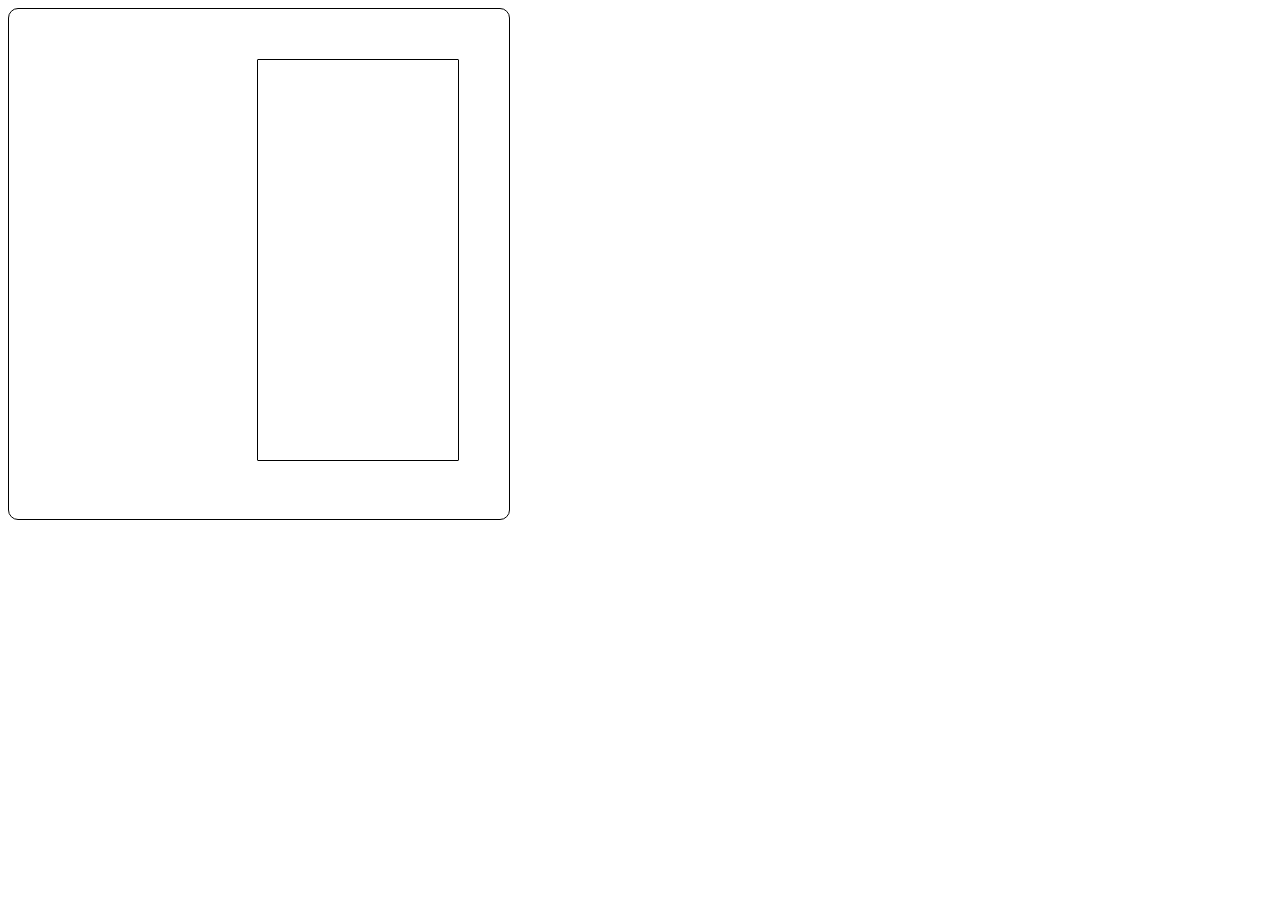
==== index.html @ 0ba84fac "creating directories for js and css files" ====
<!DOCTYPE html>
<html lang="en">
<head>
    
    <meta charset="UTF-8">
    <meta name="viewport" content="width=device-width, initial-scale=1.0">
    <meta http-equiv="X-UA-Compatible" content="ie=edge">

    <script src="js/pieces.js"></script>

    <link rel="stylesheet" href="css/main.css" type="text/css">

    <title>A tetris game by fuadzade</title>

</head>
<body >
    <div id = "screen">
        <h1 id="scoreboard"></h1>
        <canvas id="board" width="200px" height="400px"></canvas>

    </div>
    <script src = "tetris.js"></script>

</body>
</html>
---- css/main.css ----
#screen{
    border: 1px solid black;
    width: 500px;
    height: 510px;
    border-radius: 10px;

}

#board {
    border: 1px solid black;
    float: right;
    margin: 50px;
    border-radius: 1px;
}

#scoreboard {
    float:left;
    margin: 50px 50px;
}

.title{
    float: left;
    margin: 50px 10px;

}
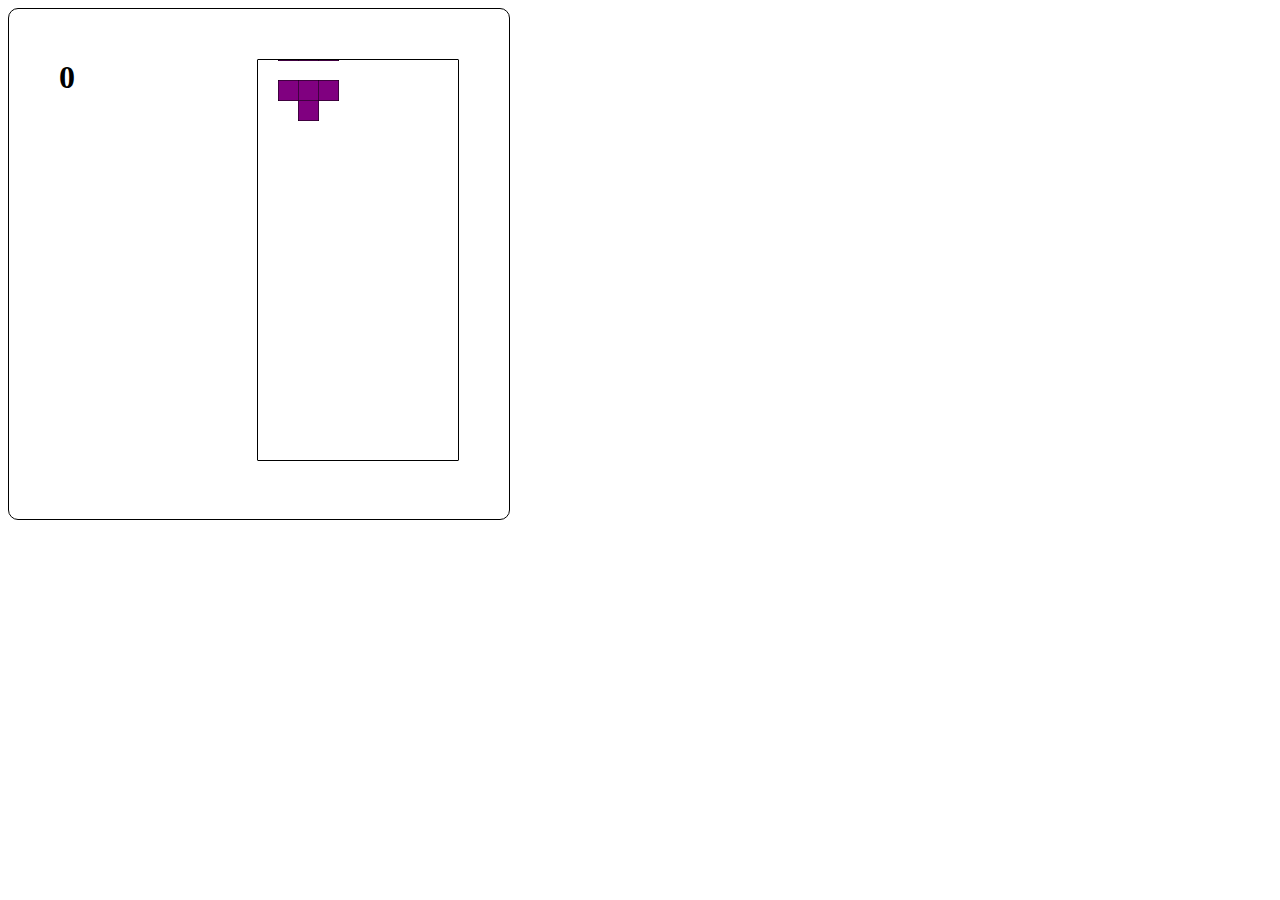
==== commit 36f63026: "solving filename bug in index.html" ====
--- a/index.html
+++ b/index.html
@@ -19,7 +19,7 @@
         <canvas id="board" width="200px" height="400px"></canvas>
 
     </div>
-    <script src = "tetris.js"></script>
+    <script src = "js/tetris.js"></script>
 
 </body>
 </html>
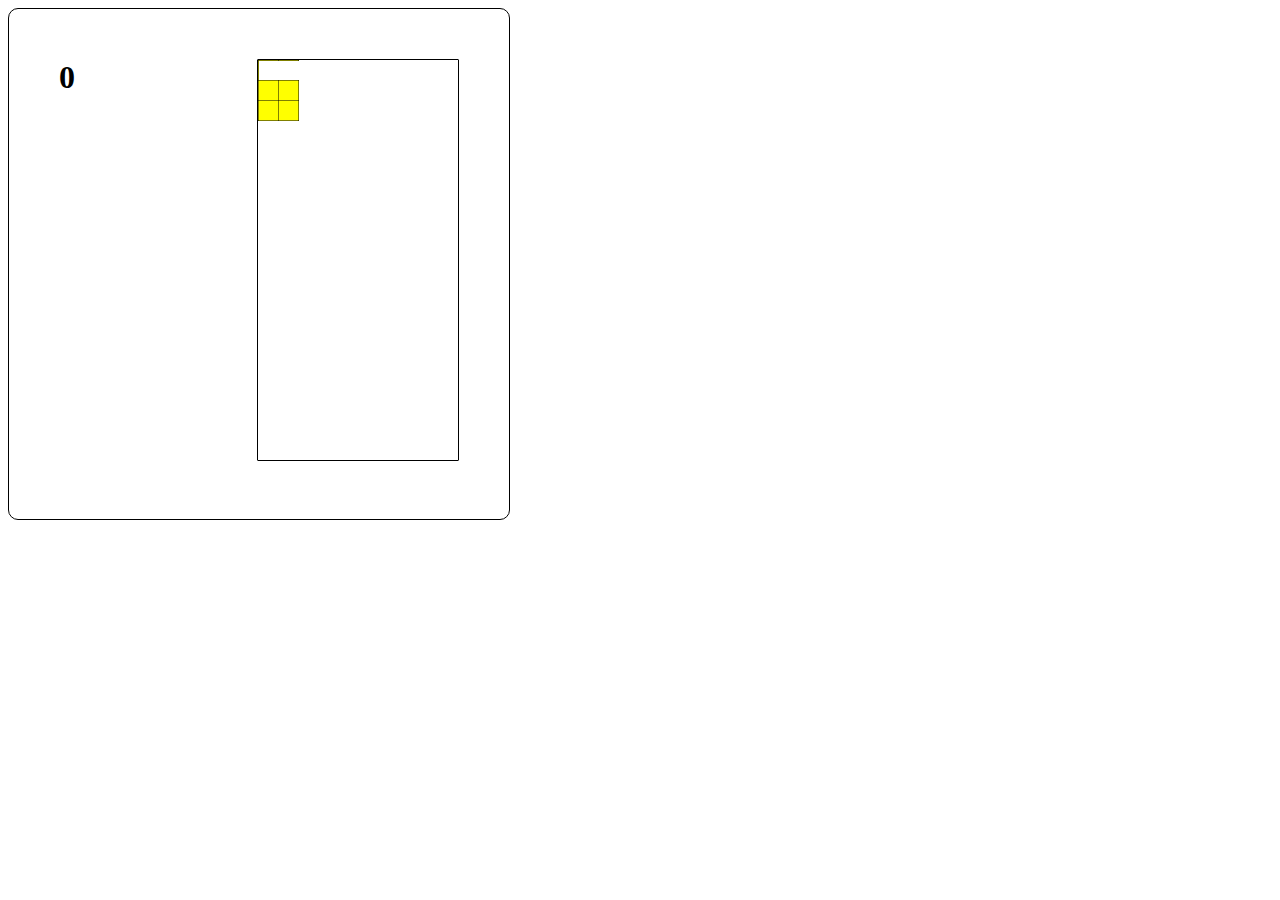
==== commit 3dc17e7d: "Update index.html" ====
--- a/index.html
+++ b/index.html
@@ -10,7 +10,7 @@
 
     <link rel="stylesheet" href="css/main.css" type="text/css">
 
-    <title>A tetris game by fuadzade</title>
+    <title>A tetris game by thevenus</title>
 
 </head>
 <body >
